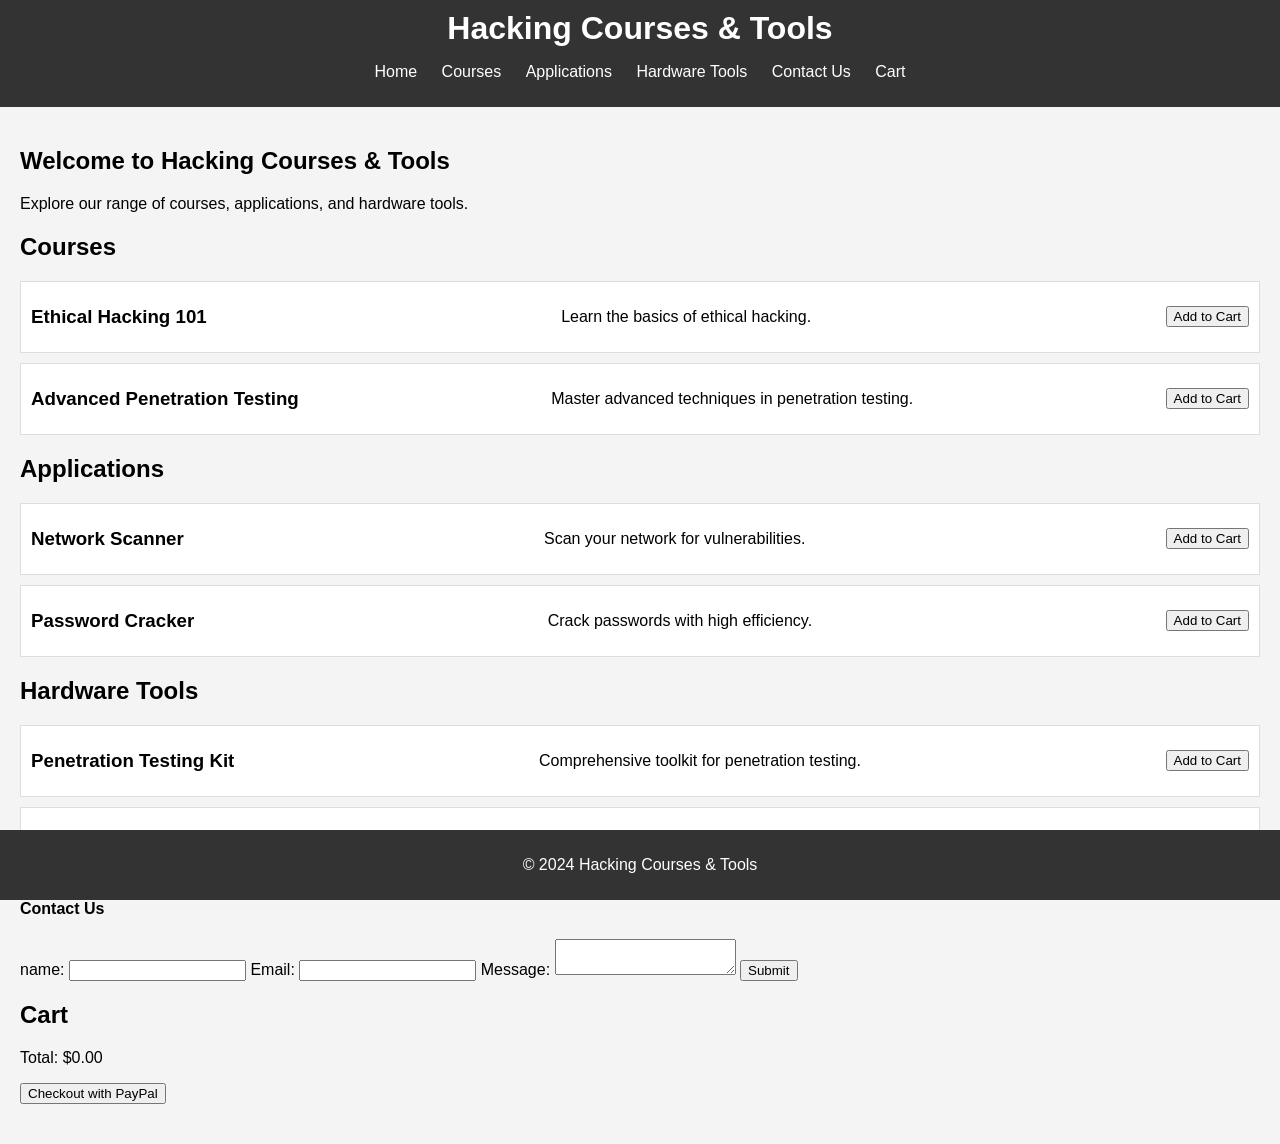
==== index.html @ 307a4bf8 "Update index.html" ====
<!DOCTYPE html>
<html lang="en">
<head>
    <meta charset="UTF-8">
    <meta name="viewport" content="width=device-width, initial-scale=1.0">
    <title>Hacking Courses & Tools</title>
    <link rel="stylesheet" href="css.css">
</head>
<body>
    <header>
        <h1>Hacking Courses & Tools</h1>
        <nav>
            <ul>
                <li><a href="#home">Home</a></li>
                <li><a href="#courses">Courses</a></li>
                <li><a href="#applications">Applications</a></li>
                <li><a href="#hardware">Hardware Tools</a></li>
                <li><a href="#contact">Contact Us</a></li>
                <li><a href="#cart">Cart</a></li>
            </ul>
        </nav>
    </header>

    <main>
        <section id="home">
            <h2>Welcome to Hacking Courses & Tools</h2>
            <p>Explore our range of courses, applications, and hardware tools.</p>
        </section>

        <section id="courses">
            <h2>Courses</h2>
            <div class="product" id="course1">
                <h3>Ethical Hacking 101</h3>
                <p>Learn the basics of ethical hacking.</p>
                <button onclick="addToCart('Ethical Hacking 101', 'course1', 49.99)">Add to Cart</button>
            </div>
            <div class="product" id="course2">
                <h3>Advanced Penetration Testing</h3>
                <p>Master advanced techniques in penetration testing.</p>
                <button onclick="addToCart('Advanced Penetration Testing', 'course2', 79.99)">Add to Cart</button>
            </div>
        </section>
    		
  
        <section id="applications">
            <h2>Applications</h2>
            <div class="product" id="app1">
                <h3>Network Scanner</h3>
                <p>Scan your network for vulnerabilities.</p>
                <button onclick="addToCart('Network Scanner', 'app1', 29.99)">Add to Cart</button>
            </div>
            <div class="product" id="app2">
                <h3>Password Cracker</h3>
                <p>Crack passwords with high efficiency.</p>
                <button onclick="addToCart('Password Cracker', 'app2', 39.99)">Add to Cart</button>
            </div>
        </section>

        <section id="hardware">
            <h2>Hardware Tools</h2>
            <div class="product" id="hardware1">
                <h3>Penetration Testing Kit</h3>
                <p>Comprehensive toolkit for penetration testing.</p>
                <button onclick="addToCart('Penetration Testing Kit', 'hardware1', 149.99)">Add to Cart</button>
            </div>
            <div class="product" id="hardware2">
                <h3>WiFi Pineapple</h3>
                <p>Powerful device for network analysis.</p>
                <button onclick="addToCart('WiFi Pineapple', 'hardware2', 199.99)">Add to Cart</button>
            </div>
        </section>

        <section id="contact">
        		 <h4>Contact Us</h4>
        		<div class="contact">
           
            <form id="contact-form">
                <label for="name" >name:</label>
                <input type="text" id="name" name="name" required>
                <label for="email">Email:</label>
                <input type="email" id="email" name="email" required>
                <label for="message">Message:</label>
                <textarea id="message" name="message" required></textarea>
                <button type="submit">Submit</button>
            </form>
        		</div>
        </section>
    		     
    		   <section id="cart">
             <h2>Cart</h2>
             <ul id="cart-items"></ul>
             <p>Total: <span id="cart-total">$0.00</span></p>
             <button onclick="checkout()">Checkout with PayPal</button>
        </section>


       
    </main>

    <footer>
        <p>&copy; 2024 Hacking Courses & Tools</p>
    </footer>

    <script src="java.js"></script>
     
</body>
</html>
---- css.css ----
/* Basic styles */
body {
    font-family: Arial, sans-serif;
    margin: 0;
    padding: 0;
    background-color: #f4f4f4;
}

header {
    background: #333;
    color: #fff;
    padding: 10px 0;
    text-align: center;
}

header h1 {
    margin: 0;
}

nav ul {
    list-style: none;
    padding: 0;
}

nav ul li {
    display: inline;
    margin: 0 10px;
}

nav ul li a {
    color: #fff;
    text-decoration: none;
}

main {
    padding: 20px;
}

section {
    margin: 20px 0;
}

.product {
    background: #fff;
    padding: 10px;
    margin: 10px 0;
    border: 1px solid #ddd;
    display: flex;
    justify-content: space-between;
    align-items: center;
}

.product h3 {
    margin: 0;
}

footer {
    background: #333;
    color: #fff;
    text-align: center;
    padding: 10px 0;
    position: fixed;
    width: 100%;
    bottom: 0;
}

/* Responsive styles */
@media (max-width: 600px) {
    nav ul li {
        display: block;
        margin: 10px 0;
    }
    
    header, footer {
        text-align: center;
    }

    .product {
        margin: 10px;
        flex-direction: column;
        align-items: flex-start;
    }
  
  .contact {
    background: #fff;
    padding: 10px;
    margin: 10px 0;
    border: 1px solid #ddd;
    display: flex;
    justify-content: space-between;
    align-items: center;
    
  }

    section {
        margin: 10px 0;
    }
}
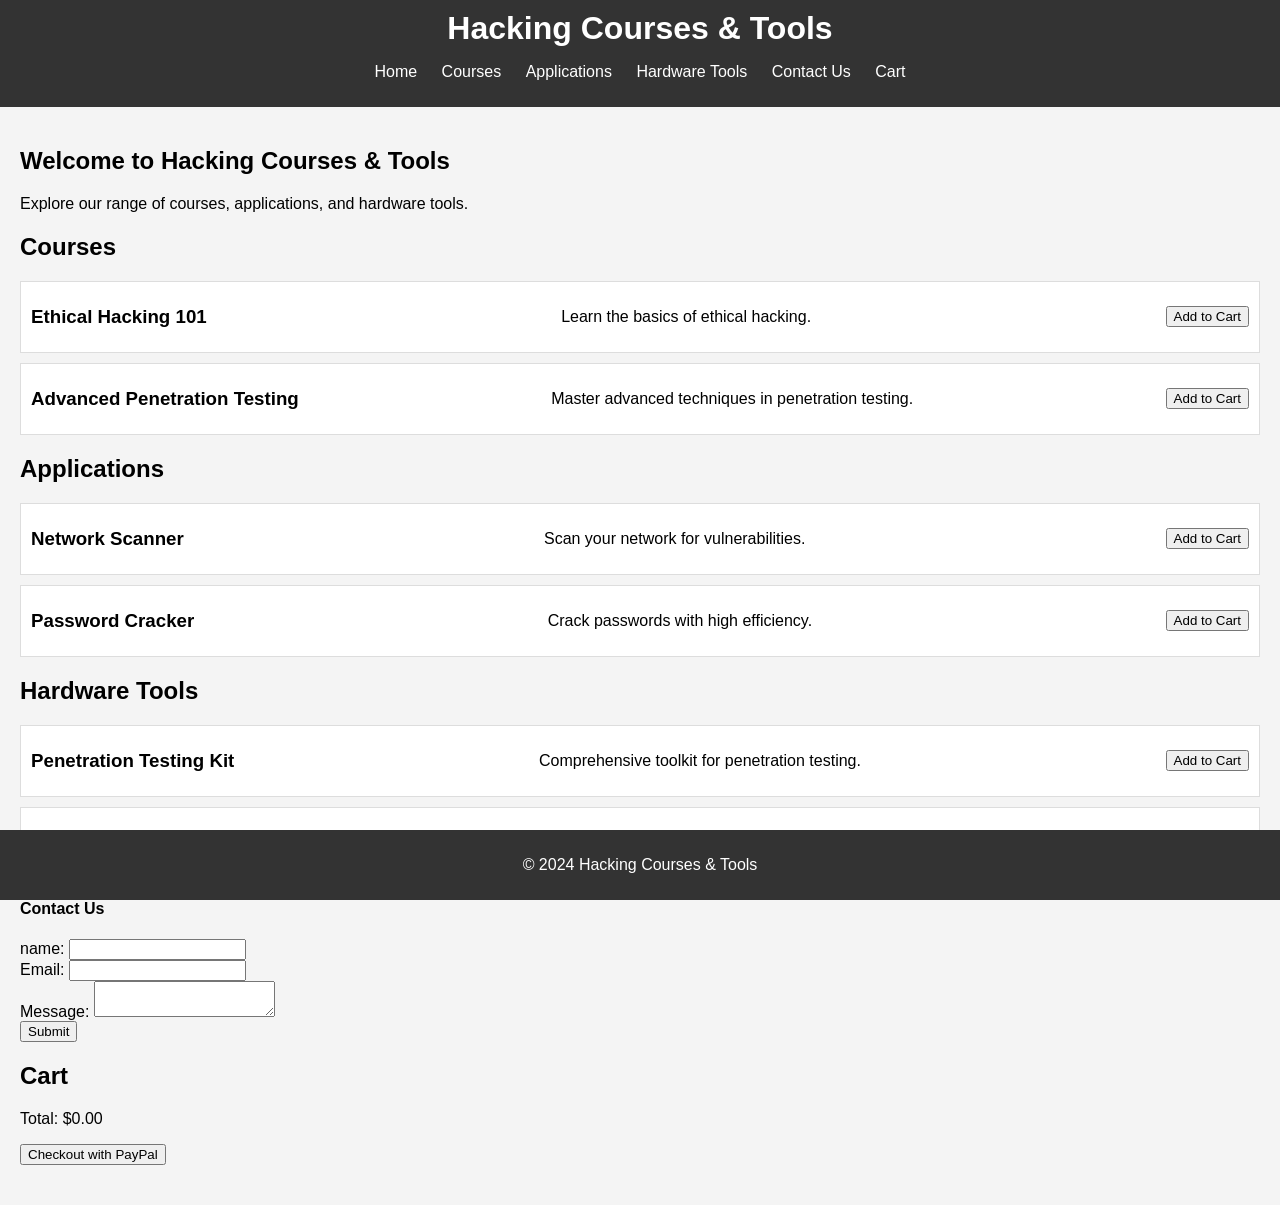
==== commit ebba3d46: "Add files via upload" ====
--- a/index.html
+++ b/index.html
@@ -75,12 +75,15 @@
         		<div class="contact">
            
             <form id="contact-form">
-                <label for="name" >name:</label>
+                 <label for="name" >name:</label>
                 <input type="text" id="name" name="name" required>
-                <label for="email">Email:</label>
+            		<br>
+            		 <label for="email">Email:</label>
                 <input type="email" id="email" name="email" required>
+            		<br>
                 <label for="message">Message:</label>
                 <textarea id="message" name="message" required></textarea>
+            		<br>
                 <button type="submit">Submit</button>
             </form>
         		</div>
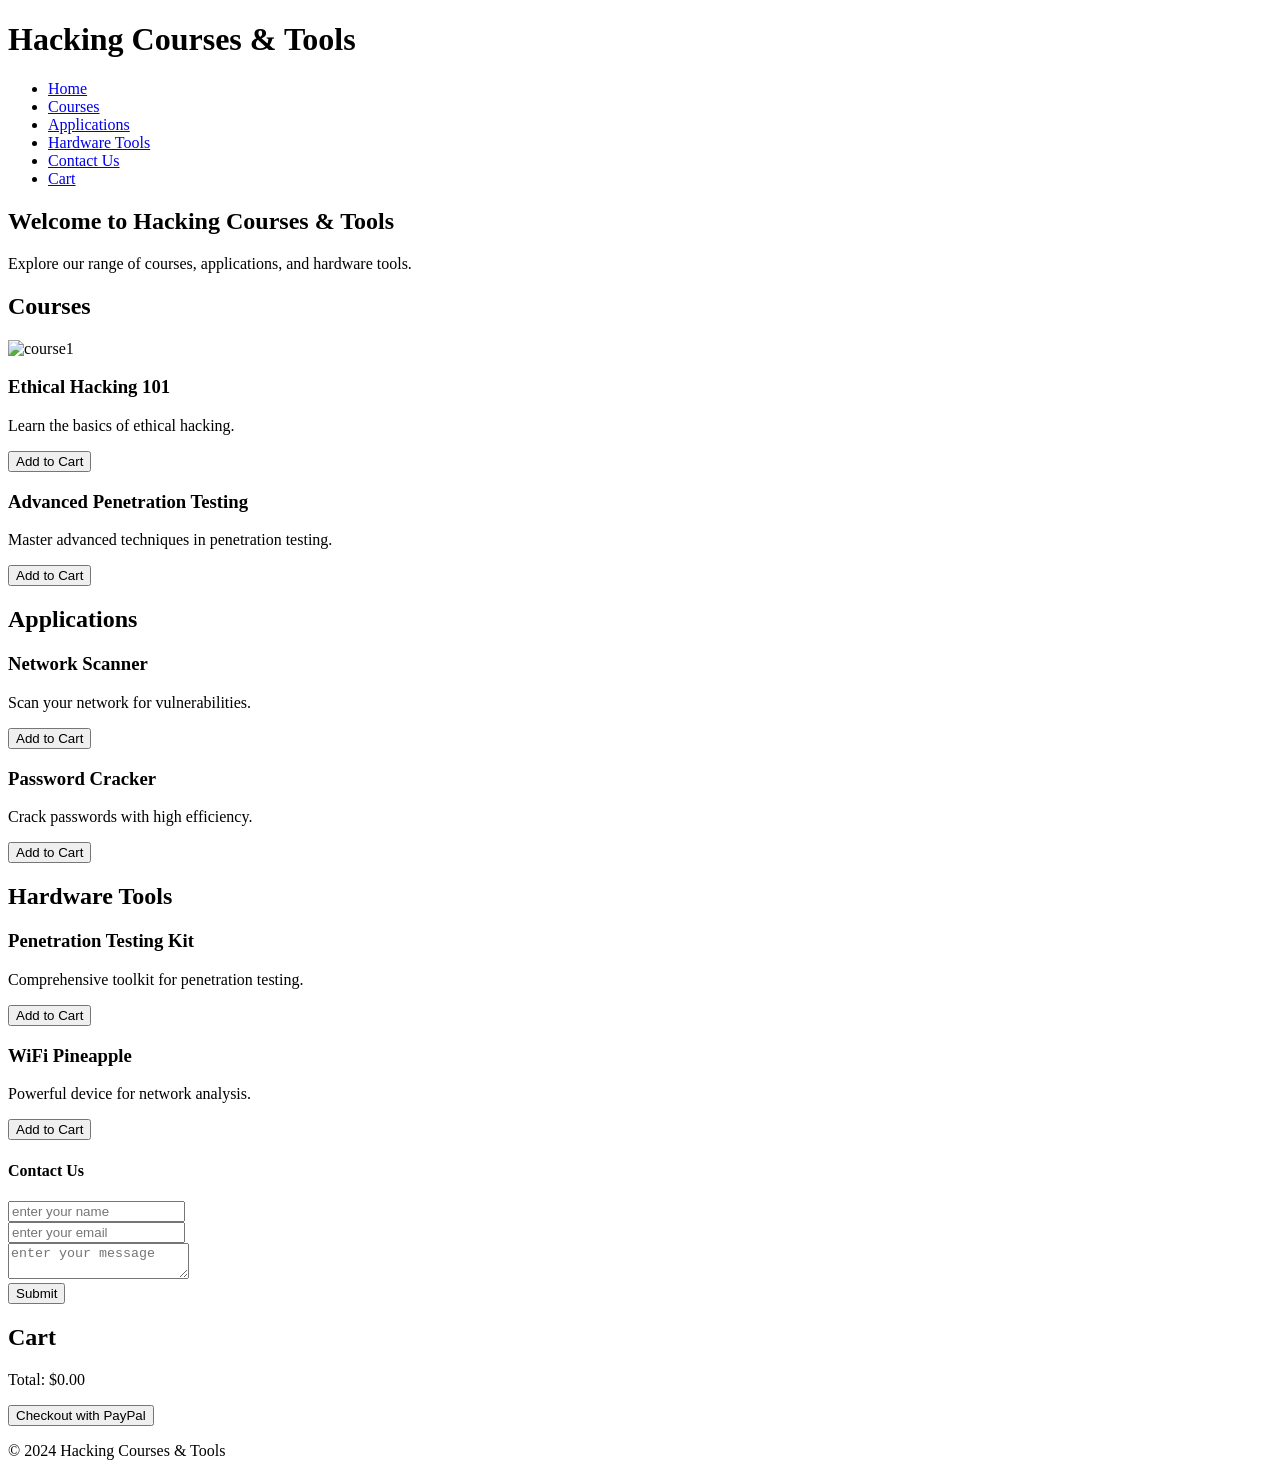
==== commit 622485a1: "Create index.html Signed-off-by: DARK_BLACK  <157338414+darkblackorganization@users.noreply.github.c" ====
--- a/index.html
+++ b/index.html
@@ -30,6 +30,7 @@
         <section id="courses">
             <h2>Courses</h2>
             <div class="product" id="course1">
+                <img src="" alt="course1">
                 <h3>Ethical Hacking 101</h3>
                 <p>Learn the basics of ethical hacking.</p>
                 <button onclick="addToCart('Ethical Hacking 101', 'course1', 49.99)">Add to Cart</button>
@@ -72,18 +73,15 @@
 
         <section id="contact">
         		 <h4>Contact Us</h4>
-        		<div class="contact">
+        		<div class="con">
            
             <form id="contact-form">
-                 <label for="name" >name:</label>
-                <input type="text" id="name" name="name" required>
-            		<br>
-            		 <label for="email">Email:</label>
-                <input type="email" id="email" name="email" required>
-            		<br>
-                <label for="message">Message:</label>
-                <textarea id="message" name="message" required></textarea>
-            		<br>
+                <input type="text" id="name" name="name" placeholder="enter your name" required>
+            	<br>
+                <input type="email" id="email" name="email" placeholder="enter your email" required>
+                <br>
+                <textarea id="message" name="message" placeholder="enter your message" required></textarea>
+                <br>	
                 <button type="submit">Submit</button>
             </form>
         		</div>
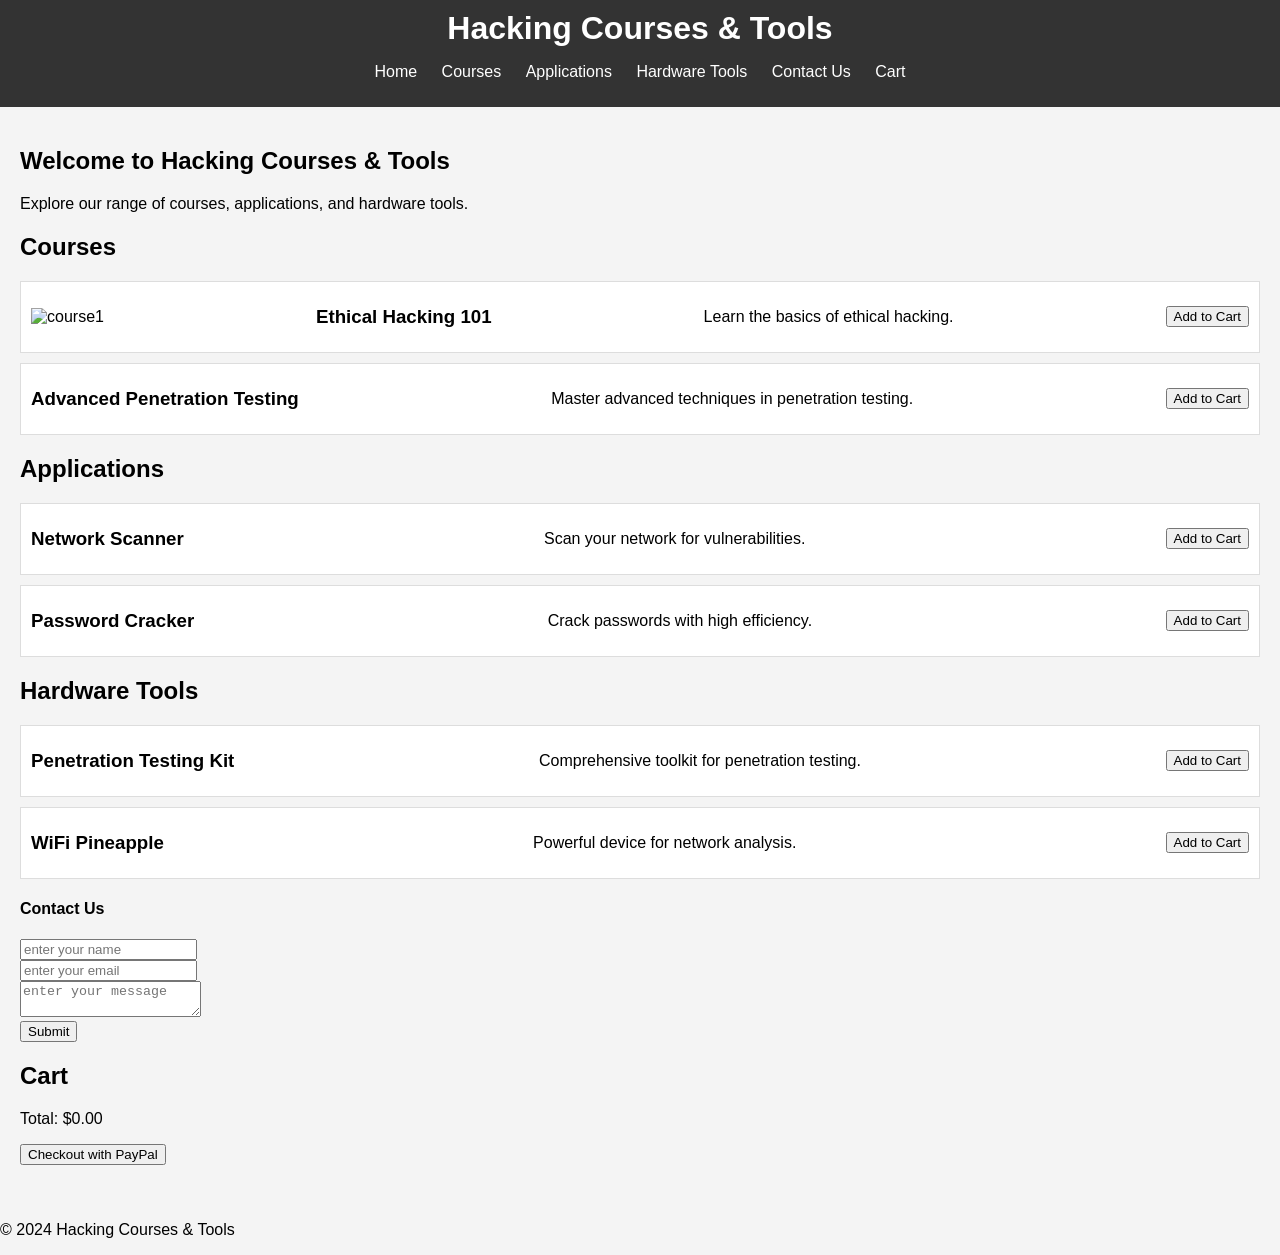
==== commit 478424c2: "Update index.html Signed-off-by: DARK_BLACK  <157338414+darkblackorganization@users.noreply.github.c" ====
--- a/index.html
+++ b/index.html
@@ -4,7 +4,7 @@
     <meta charset="UTF-8">
     <meta name="viewport" content="width=device-width, initial-scale=1.0">
     <title>Hacking Courses & Tools</title>
-    <link rel="stylesheet" href="css.css">
+    <link rel="stylesheet" href="/New folder/css.css">
 </head>
 <body>
     <header>
@@ -102,7 +102,7 @@
         <p>&copy; 2024 Hacking Courses & Tools</p>
     </footer>
 
-    <script src="java.js"></script>
+    <script src="/New folder/java.js"></script>
      
 </body>
 </html>
--- a/New folder/css.css
+++ b/New folder/css.css
@@ -0,0 +1,98 @@
+/* Basic styles */
+body {
+    font-family: Arial, sans-serif;
+    margin: 0;
+    padding: 0;
+    background-color: #f4f4f4;
+}
+
+header {
+    background: #333;
+    color: #fff;
+    padding: 10px 0;
+    text-align: center;
+}
+
+header h1 {
+    margin: 0;
+}
+
+nav ul {
+    list-style: none;
+    padding: 0;
+}
+
+nav ul li {
+    display: inline;
+    margin: 0 10px;
+}
+
+nav ul li a {
+    color: #fff;
+    text-decoration: none;
+}
+
+main {
+    padding: 20px;
+}
+
+section {
+    margin: 20px 0;
+}
+
+.product {
+    background: #fff;
+    padding: 10px;
+    margin: 10px 0;
+    border: 1px solid #ddd;
+    display: flex;
+    justify-content: space-between;
+    align-items: center;
+}
+
+.product h3 {
+    margin: 0;
+}
+
+/*footer {
+    background: #333;
+    color: #fff;
+    text-align: center;
+    padding: 10px 0;
+    position: fixed;
+    width: 50%;
+    bottom: 0;
+}*/
+
+/* Responsive styles */
+@media (max-width: 600px) {
+    nav ul li {
+        display: block;
+        margin: 10px 0;
+    }
+    
+    header, footer {
+        text-align: center;
+    }
+
+    .product {
+        margin: 10px;
+        flex-direction: column;
+        align-items: flex-start;
+    }
+  
+  .con {
+    background: #fff;
+    padding: 10px;
+    margin: 10px 0;
+    border: 1px solid #ddd;
+    justify-content: space-between;
+    align-items: flex-start;
+    align-items: first baseline;
+    
+  }
+
+    section {
+        margin: 10px 0;
+    }
+}
